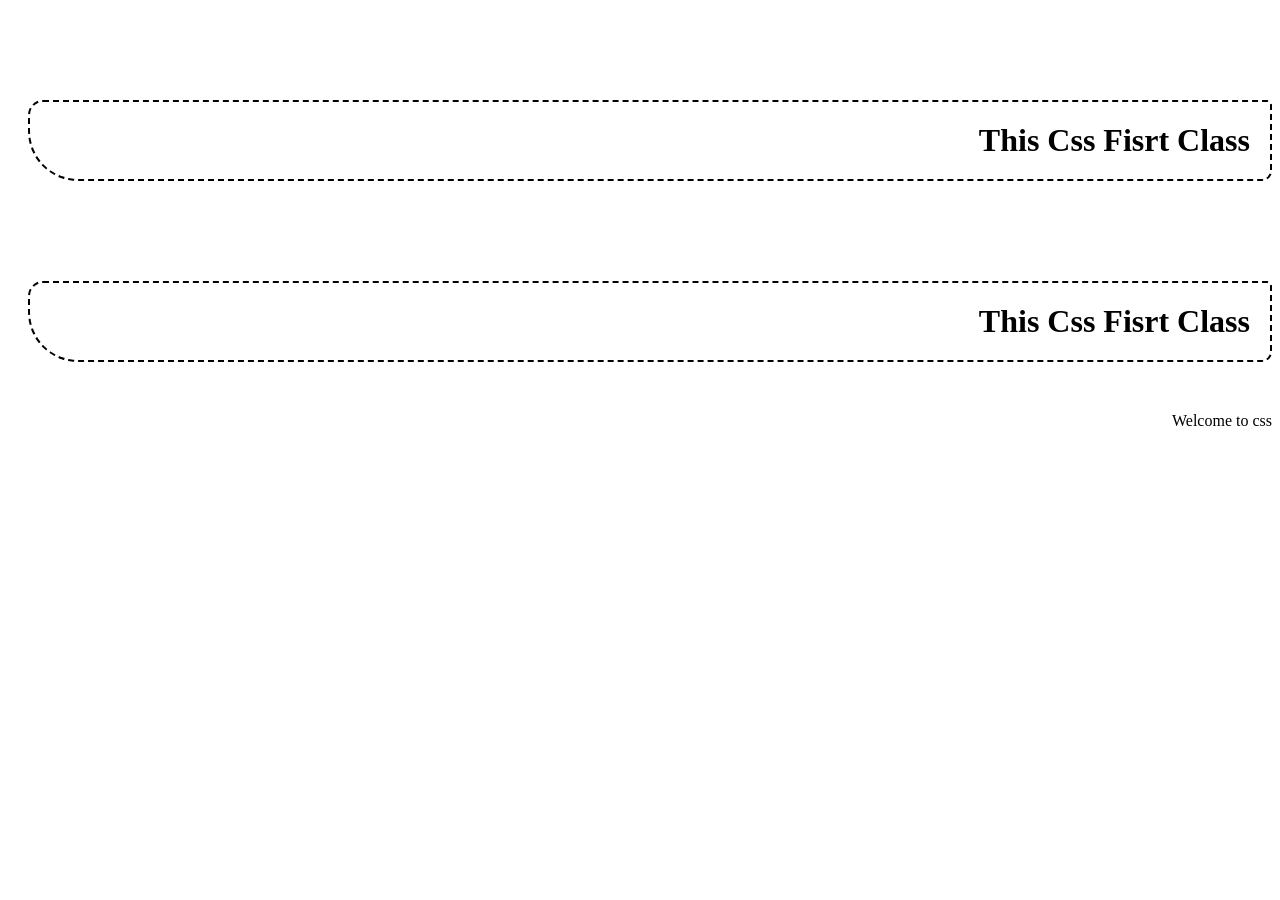
==== Css/index.html @ 73f9995a "css" ====
<!DOCTYPE html>
<html lang="en">
<head>
    <meta charset="UTF-8">
    <meta name="viewport" content="width=device-width, initial-scale=1.0">
    <title>Document</title>
    <link rel="stylesheet" href="style.css">
</head>
<body>
    <h1 id="head1" class="head1">This Css Fisrt Class </h1>
    <h1 class="head1">This Css Fisrt Class </h1>
    <span>Welcome to css</span>
</body>
</html>
---- Css/style.css ----
#head1{
    /* background-color: purple; */
}
.head1{
    /* background-color: red; */
    /* color: white; */
    /* margin:50px 100px 10px 80px; */
    margin-top: 100px;
    margin-bottom: 50px;
    margin-left: 20px;
    padding: 20px;
    border-radius: 15px 5px 10px 50px;
    border: 2px dashed black;
    text-align: right;
}
span{
    /* display: block; */
    /* width: 800px; */
    /* text-align: center; */
    float: right;
}
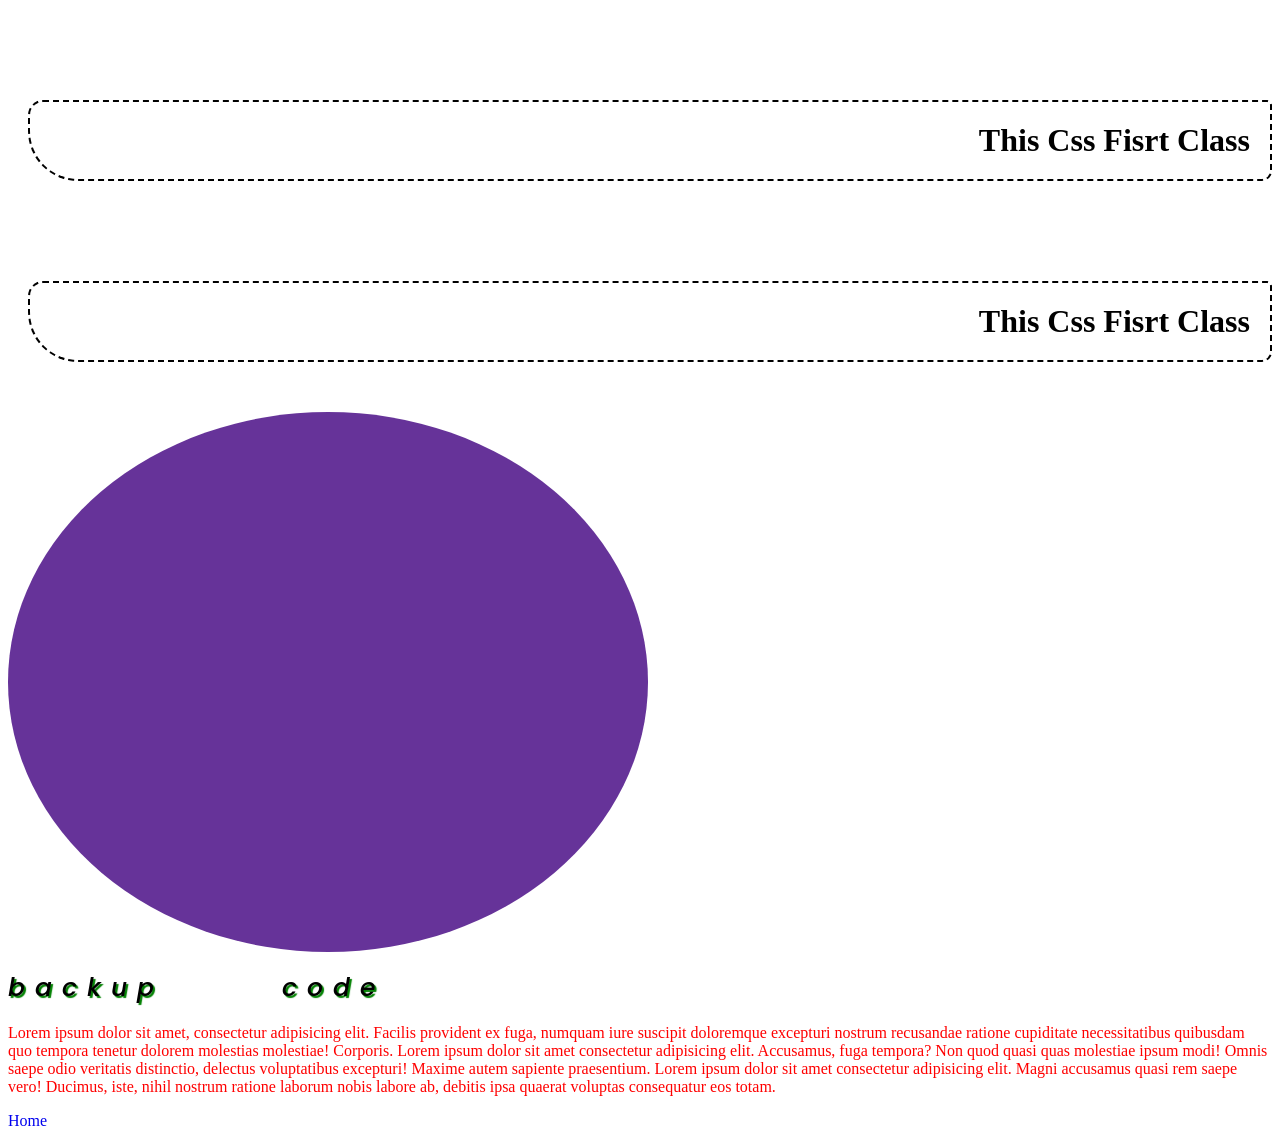
==== commit fefa0208: "text" ====
--- a/Css/index.html
+++ b/Css/index.html
@@ -9,6 +9,12 @@
 <body>
     <h1 id="head1" class="head1">This Css Fisrt Class </h1>
     <h1 class="head1">This Css Fisrt Class </h1>
-    <span>Welcome to css</span>
+    <div class="box"></div>
+    <h1 class="backs">backUp Code</h1>
+    <p>Lorem ipsum dolor sit amet, consectetur adipisicing elit. Facilis provident ex fuga, numquam iure suscipit doloremque excepturi nostrum recusandae ratione cupiditate necessitatibus quibusdam quo tempora tenetur dolorem molestias molestiae! Corporis.
+        Lorem ipsum dolor sit amet consectetur adipisicing elit. Accusamus, fuga tempora? Non quod quasi quas molestiae ipsum modi! Omnis saepe odio veritatis distinctio, delectus voluptatibus excepturi! Maxime autem sapiente praesentium.
+        Lorem ipsum dolor sit amet consectetur adipisicing elit. Magni accusamus quasi rem saepe vero! Ducimus, iste, nihil nostrum ratione laborum nobis labore ab, debitis ipsa quaerat voluptas consequatur eos totam.
+    </p>
+    <a href="#">Home</a>
 </body>
 </html>
--- a/Css/style.css
+++ b/Css/style.css
@@ -1,4 +1,5 @@
- #head1{
+@import url('https://fonts.googleapis.com/css2?family=Poppins:ital,wght@0,100;0,200;0,300;0,400;0,500;0,600;0,700;0,800;0,900;1,100;1,200;1,300;1,400;1,500;1,600;1,700;1,800;1,900&display=swap');
+#head1{
     /* background-color: purple; */
 }
 .head1{
@@ -18,4 +19,38 @@
     /* width: 800px; */
     /* text-align: center; */
     float: right;
+}
+.box{
+    /* height: 200px; */
+    /* height: 3rem; */
+    /* height: 80%; */
+    /* height: 8vh;
+    width: 80vw; */
+    /* max-width: 20vw; */
+    height: 50vh;
+    width: 50vw;
+    /* max-height: 30vh; */
+    min-height: 60vh;
+    background-color: rebeccapurple;
+    border-radius: 50%;
+}
+.backs{
+    font-size: 25px;
+    font-weight: 500;
+    font-style: oblique;
+    font-family: "Poppins", sans-serif;
+    /* text-decoration: line-through; */
+    text-transform: lowercase;
+    text-shadow: 2px 2px 1px green;
+    /* text-decoration-color: red; */
+    letter-spacing: 10px;
+    word-spacing: 100px;
+    
+}
+a{
+    text-decoration: none;
+}
+p{
+    /* line-height: 60px; */
+    color: red;
 }
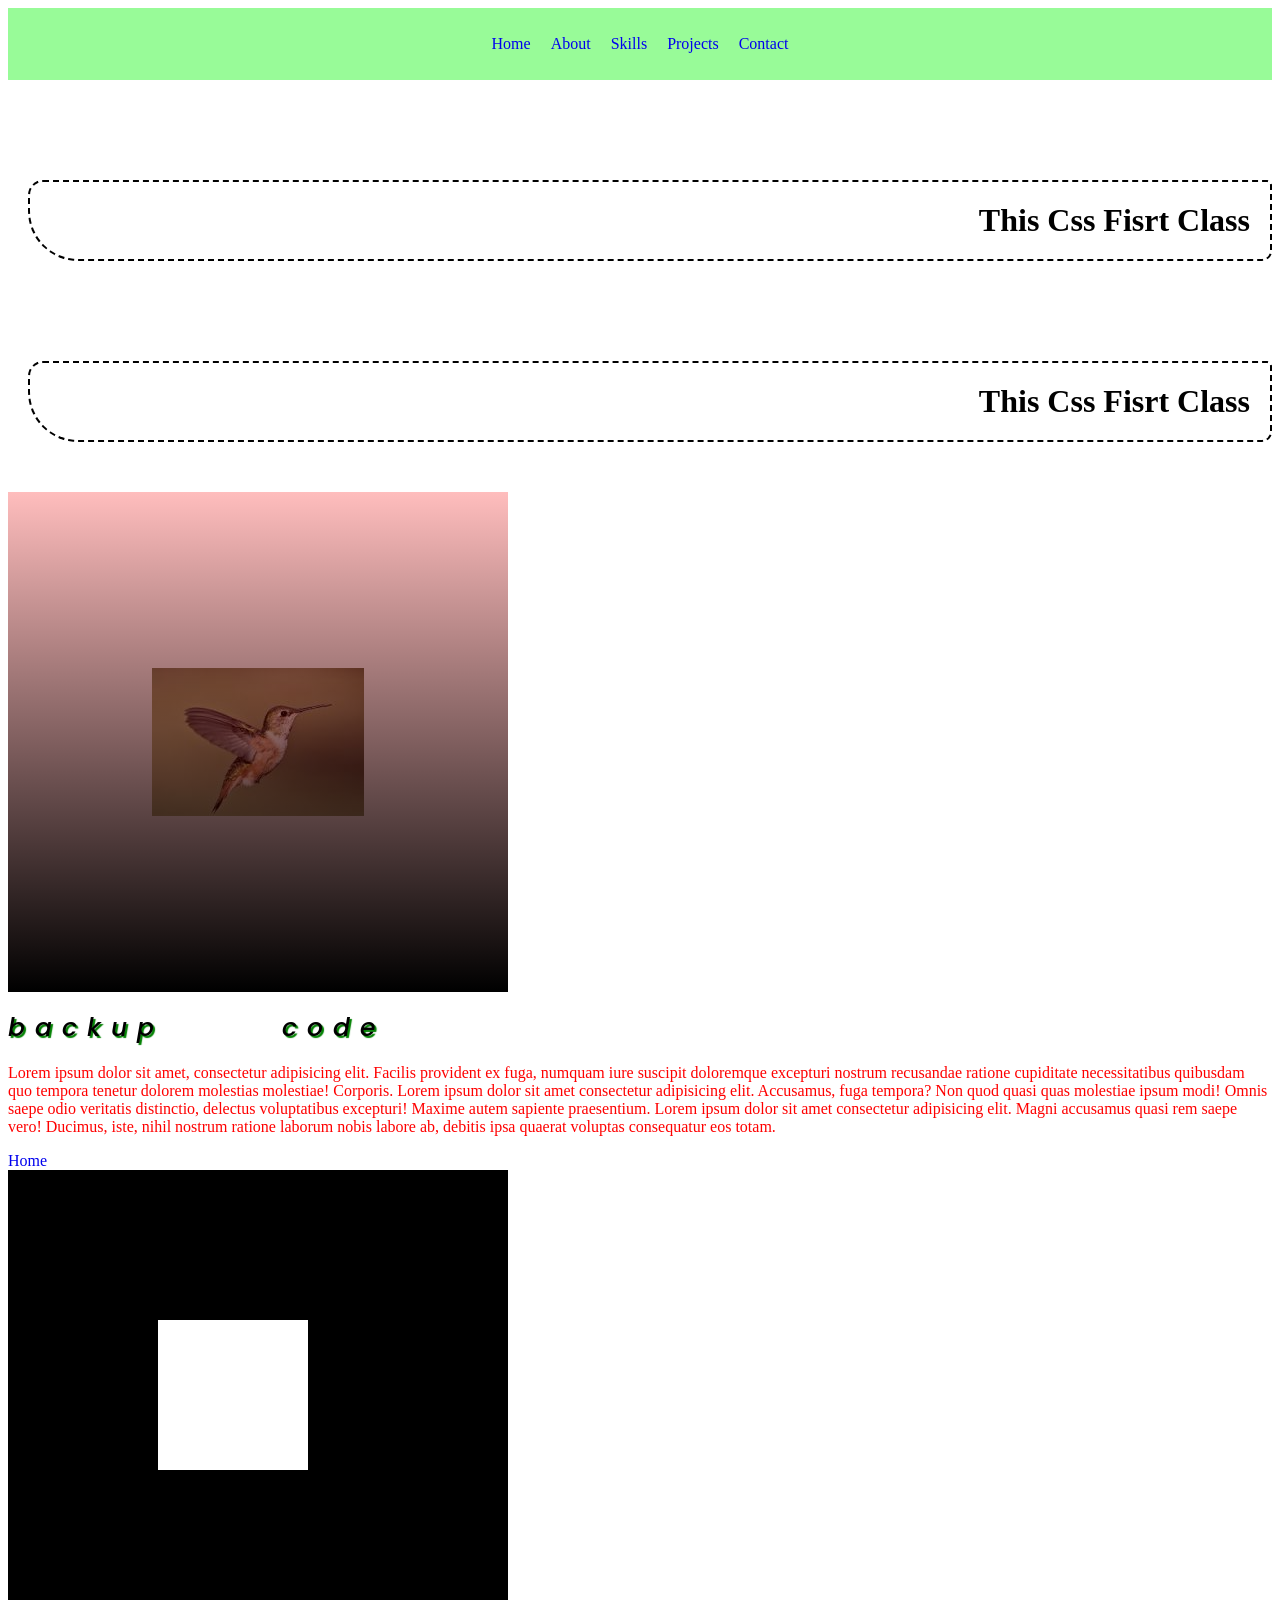
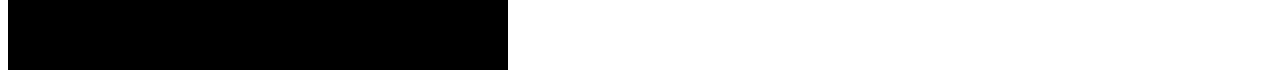
==== commit 5b09c9a4: "positions" ====
--- a/Css/index.html
+++ b/Css/index.html
@@ -7,6 +7,13 @@
     <link rel="stylesheet" href="style.css">
 </head>
 <body>
+    <nav class="Navbar">
+        <a href="#">Home</a>
+        <a href="#">About</a>
+        <a href="#">Skills</a>
+        <a href="#">Projects</a>
+        <a href="#">Contact</a>
+    </nav>
     <h1 id="head1" class="head1">This Css Fisrt Class </h1>
     <h1 class="head1">This Css Fisrt Class </h1>
     <div class="box"></div>
@@ -16,5 +23,8 @@
         Lorem ipsum dolor sit amet consectetur adipisicing elit. Magni accusamus quasi rem saepe vero! Ducimus, iste, nihil nostrum ratione laborum nobis labore ab, debitis ipsa quaerat voluptas consequatur eos totam.
     </p>
     <a href="#">Home</a>
+    <div class="mainContiner">
+        <div class="subContainer"></div>
+    </div>
 </body>
 </html>
--- a/Css/style.css
+++ b/Css/style.css
@@ -27,12 +27,12 @@
     /* height: 8vh;
     width: 80vw; */
     /* max-width: 20vw; */
-    height: 50vh;
+    /* height: 50vh;
     width: 50vw;
-    /* max-height: 30vh; */
+    max-height: 30vh; 
     min-height: 60vh;
     background-color: rebeccapurple;
-    border-radius: 50%;
+    border-radius: 50%; */
 }
 .backs{
     font-size: 25px;
@@ -53,4 +53,48 @@
 p{
     /* line-height: 60px; */
     color: red;
+}
+
+.box{
+    width: 500px;
+    height: 500px;
+    background: linear-gradient(#ff000042,black),url("./Images/download.jpg");
+    /* background-size: cover; */
+    background-repeat: no-repeat;
+    background-position: center;
+    color: white;
+}
+/* position
+static
+fixed
+sticky
+realtive
+absolute */
+.Navbar{
+    background-color: palegreen;
+    height: 8vh;
+    width: 100%;
+    display: flex;
+    justify-content: center;
+    align-items: center;
+    gap: 20px;
+    /* position: fixed;
+    top: 0;
+    left: 0; */
+    position: sticky;
+    top: 0;
+}
+.mainContiner{
+    width: 500px;
+    height: 500px;
+    background-color: black;
+    position: relative;
+}
+.subContainer{
+    position: absolute;
+    top: 150px;
+    left: 150px;
+    width: 150px;
+    height: 150px;
+    background-color: white;
 }
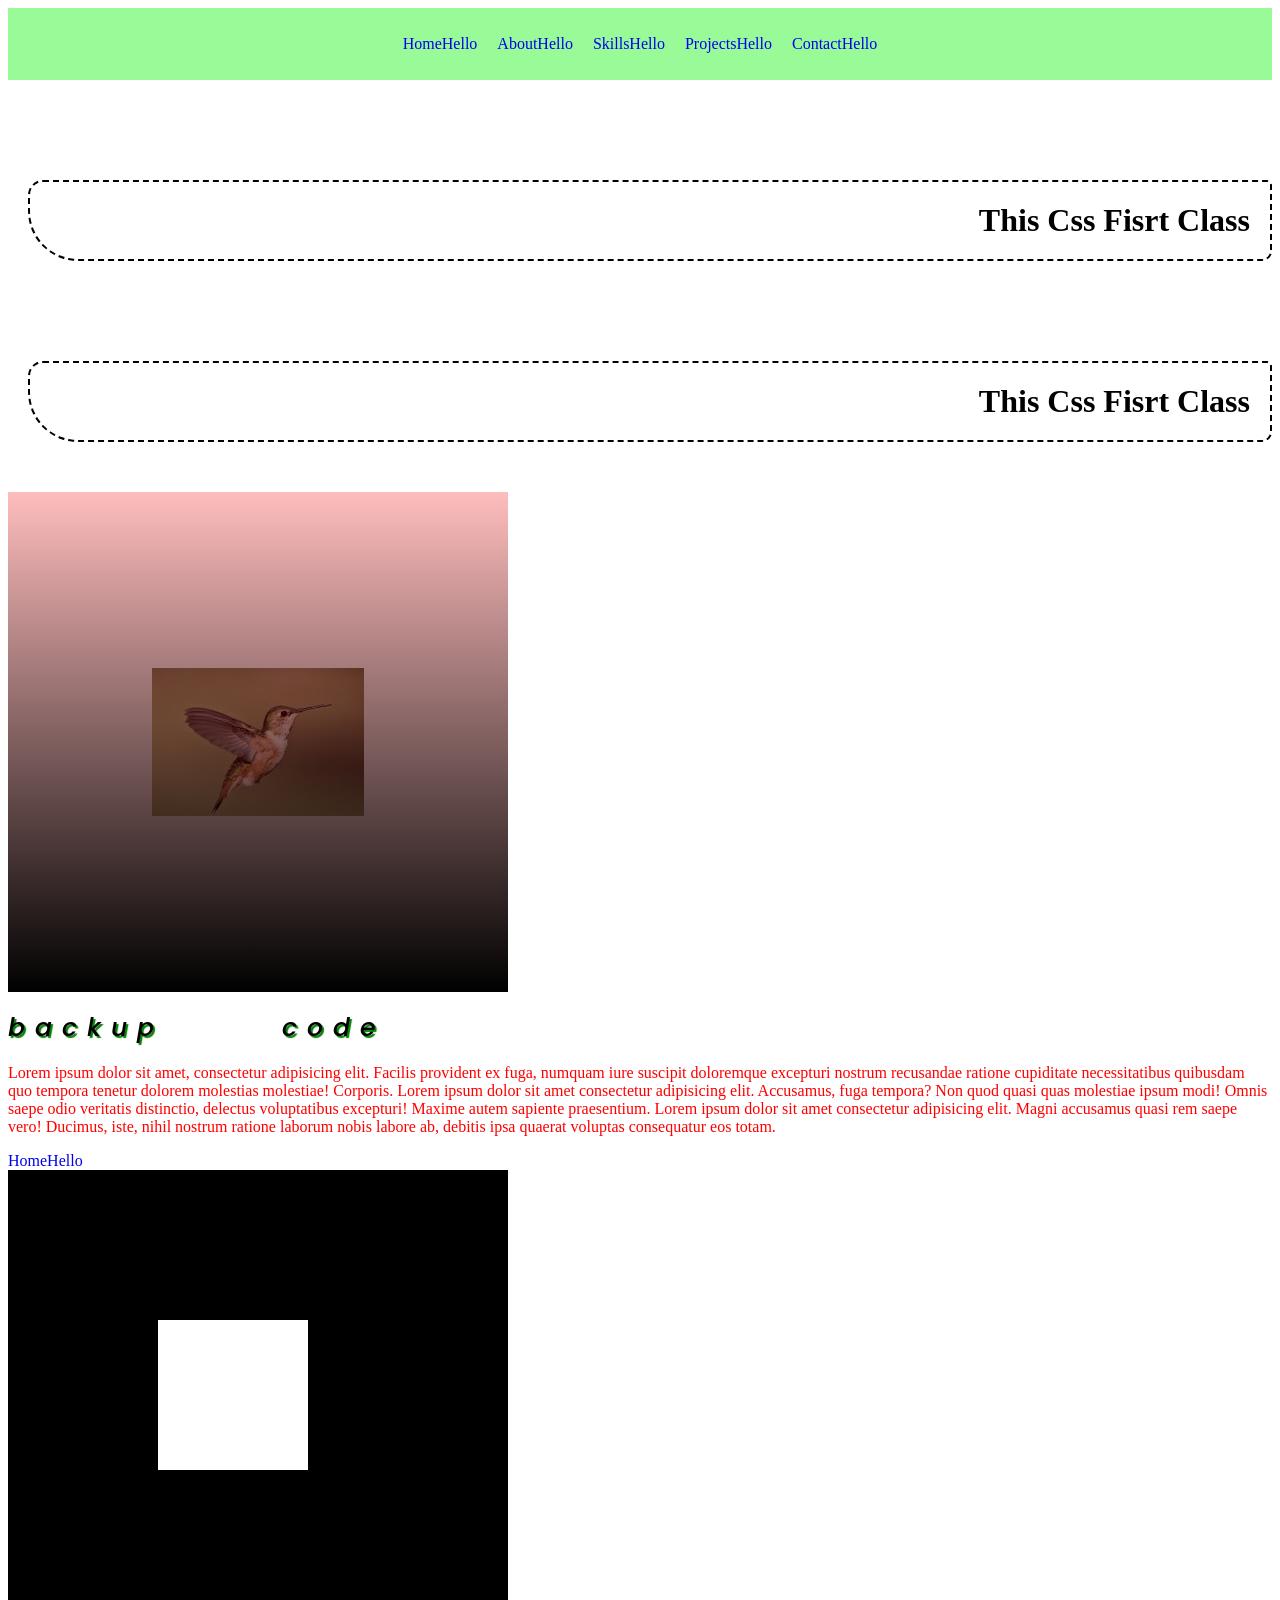
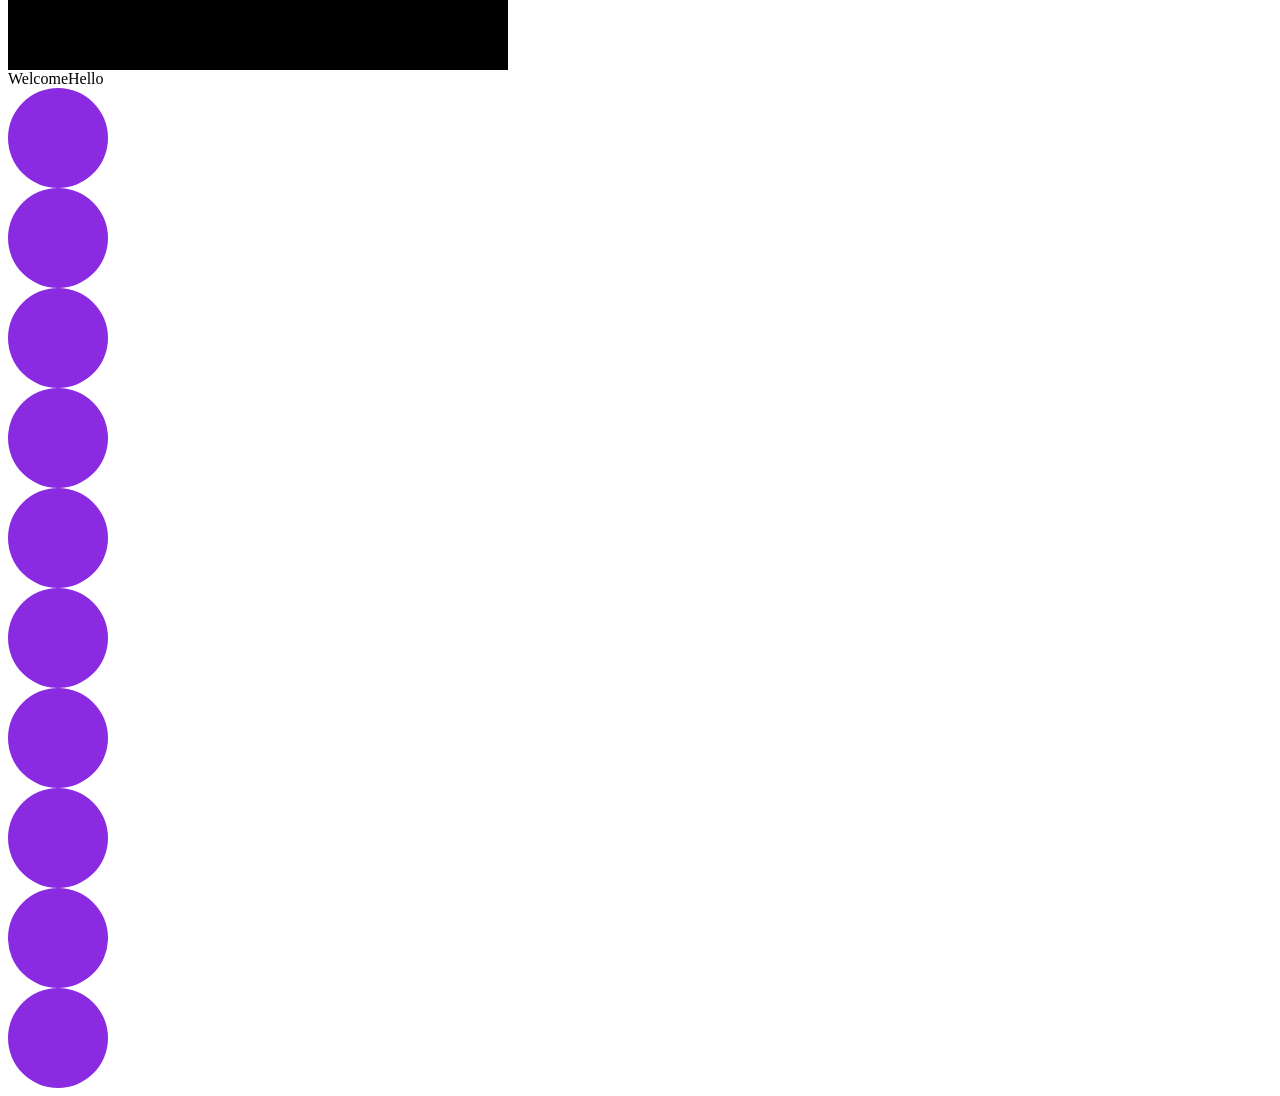
==== commit e4a19386: "pseudo" ====
--- a/Css/index.html
+++ b/Css/index.html
@@ -26,5 +26,19 @@
     <div class="mainContiner">
         <div class="subContainer"></div>
     </div>
+    <a>Welcome</a>
+    <div class="tools"></div>
+    <di class="boxes1">
+        <div class="element"></div>
+        <div class="element"></div>
+        <div class="element"></div>
+        <div class="element"></div>
+        <div class="element"></div>
+        <div class="element"></div>
+        <div class="element"></div>
+        <div class="element"></div>
+        <div class="element"></div>
+        <div class="element"></div>
+    </div>
 </body>
 </html>
--- a/Css/style.css
+++ b/Css/style.css
@@ -97,4 +97,60 @@
     width: 150px;
     height: 150px;
     background-color: white;
+}
+
+
+/* after before hover*/
+
+/* a:{
+    color: black;
+    font-size: 1.2em;
+} */
+a{
+    position: relative;
+}
+
+/* a:hover::after{
+    position: absolute;
+    top: 25px;
+    left: 0;
+    content: " ";
+    background-color: red;
+    height: 3px;
+    width: 100%;
+} */
+
+a:hover::before{
+    position: absolute;
+    left: 0;
+    content: " ";
+    background-color: red;
+    height: 3px;
+    width: 100%;
+}
+a::after{
+    content: "Hello";
+}
+.element{
+    width: 100px;
+    height: 100px;
+    border-radius: 50%;
+    background-color: blueviolet;
+}
+
+.tools:hover::after{
+    position: absolute;
+    content: "circle";
+    left: 150px;
+    background-color: red;
+    color: white;
+    width: 200px;
+    height: 15px;
+}
+/* .element:nth-child(odd){
+    background-color: red;
+} */
+
+.element:first-child(){
+    background-color: pink;
 }
